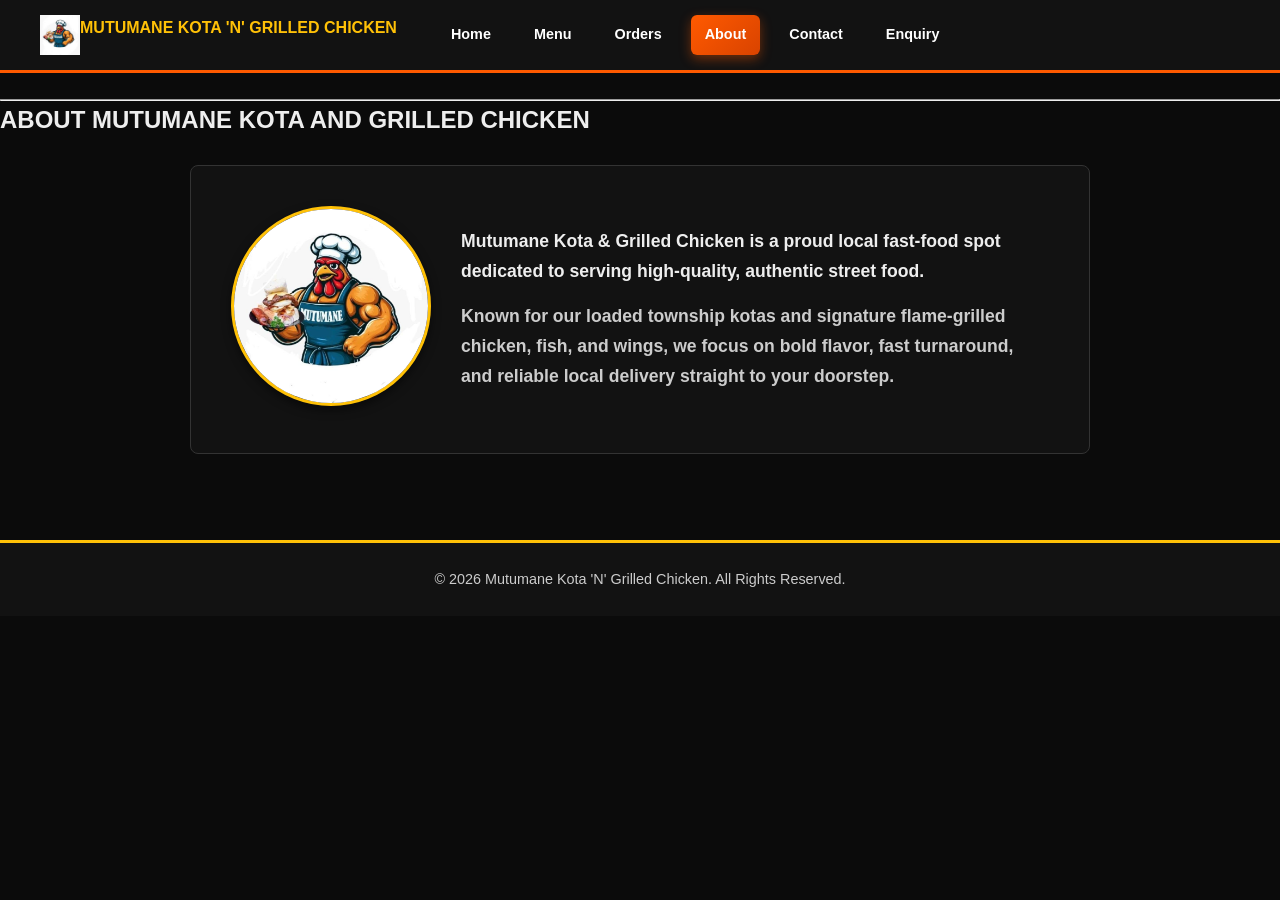
==== Website/aboutUs.html @ a6d9c434 "Complete README.txt with Part 3 POE changelog, rubrics compliance, and sitemap" ====
<!DOCTYPE html>
<html lang="en">
<head>
  <meta charset="UTF-8">
  <meta name="viewport" content="width=device-width, initial-scale=1.0">
  <title>About Us | Mutumane Kota 'N' Grilled Chicken</title>
  <link rel="stylesheet" href="style.css">
  <script src="script.js" defer></script>
</head>
<body>

  <!-- LOGO & NAVIGATION BAR -->
  <header>
    <div>
      <a href="index.html">
        <img src="Images\LOGO.jpg" alt="Mutumane Logo" width="40" height="40" align="left">
        <strong>MUTUMANE KOTA 'N' GRILLED CHICKEN</strong>
      </a>
      <nav>
        <ul>
          <li><a href="index.html">Home</a></li>
          <li><a href="menu.html">Menu</a></li>
          <li><a href="orders.html">Orders</a></li>
          <li><a href="aboutUs.html" class="active">About</a></li>
          <li><a href="contact.html">Contact</a></li>
          <li><a href="enquiry.html">Enquiry</a></li>
        </ul>
      </nav>
    </div>
  </header>

  <br style="clear: both;">
  <hr>

  <h2>ABOUT MUTUMANE KOTA AND GRILLED CHICKEN</h2>

  <br>

  <!-- MASCOT IMAGE AND ABOUT TEXT CONTAINER -->
  <div class="category-container" style="max-width: 900px; background-color: var(--charcoal); padding: 40px; border-radius: 8px; border: 1px solid #333; display: flex; flex-wrap: wrap; align-items: center; justify-content: center; gap: 30px;">
    
    <div style="flex: 0 0 200px; text-align: center;">
      <img src="Images\LOGO.jpg" alt="Mascot Image Logo" width="200" height="200" style="border-radius: 50%; border: 3px solid var(--warm-yellow); object-fit: cover; box-shadow: 0 4px 10px rgba(0,0,0,0.5);">
    </div>

    <div style="flex: 1; min-width: 285px; text-align: left;">
      <p style="font-size: 1.1rem; line-height: 1.7; margin-bottom: 15px;">
        <strong>Mutumane Kota & Grilled Chicken is a proud local fast-food spot dedicated to serving high-quality, authentic street food.</strong>
      </p>
      
      <p style="font-size: 1.1rem; line-height: 1.7; color: var(--text-muted);">
        <strong>Known for our loaded township kotas and signature flame-grilled chicken, fish, and wings, we focus on bold flavor, fast turnaround, and reliable local delivery straight to your doorstep.</strong>
      </p>
    </div>

  </div>

  <br style="clear: both;">
  
  <!-- FOOTER -->
  <footer>
    <p>&copy; 2026 Mutumane Kota 'N' Grilled Chicken. All Rights Reserved.</p>
  </footer>

</body>
</html>
---- Website/style.css ----
/* =========================================================
   MUTUMANE KOTA 'N' GRILLED CHICKEN - STYLESHEET
   ========================================================= */

:root {
    --black: #0b0b0b;
    --charcoal: #121212;
    --charcoal-light: #1a1a1a;
    --fiery-orange: #ff5a00;
    --orange-dark: #d94300;
    --fiery-orange-hover: #ff6a16;
    --warm-yellow: #ffc107;
    --white: #ffffff;
    --text-main: #eeeeee;
    --text-muted: #cccccc;
    --border-color: rgba(255, 255, 255, 0.12);
    --shadow: 0 10px 30px rgba(0, 0, 0, 0.55);
}

* {
    box-sizing: border-box;
    margin: 0;
    padding: 0;
}

html {
    scroll-behavior: smooth;
}

body {
    background-color: var(--black);
    color: var(--text-main);
    font-family: 'Plus Jakarta Sans', 'Segoe UI', Tahoma, Geneva, Verdana, sans-serif;
    line-height: 1.6;
    min-height: 100vh;
}

a {
    color: var(--warm-yellow);
    text-decoration: none;
    transition: color 0.25s ease;
}

a:hover {
    color: var(--fiery-orange);
}

/* Header & Left-Aligned Navigation */
header {
    position: sticky;
    top: 0;
    z-index: 1000;
    background-color: var(--charcoal);
    border-bottom: 3px solid var(--fiery-orange);
    padding: 15px 30px;
}

header div {
    max-width: 1200px;
    margin: 0 auto;
    display: flex;
    align-items: center;
    justify-content: flex-start;
    gap: 40px;
    flex-wrap: wrap;
}

header nav {
    margin-left: 0;
}

nav ul {
    list-style: none;
    margin: 0;
    padding: 0;
    display: flex;
    gap: 15px;
    align-items: center;
}

nav ul li a {
    display: block;
    padding: 8px 14px;
    border-radius: 6px;
    color: var(--white);
    font-size: 0.9rem;
    font-weight: 700;
}

nav ul li a:hover {
    background-color: var(--fiery-orange);
    color: var(--white);
}

nav ul li a.active {
    background: linear-gradient(135deg, var(--fiery-orange), var(--orange-dark));
    color: var(--white);
    box-shadow: 0 4px 12px rgba(255, 90, 0, 0.4);
}

/* Hero Section */
.hero-section {
    position: relative;
    min-height: 500px;
    display: flex;
    flex-direction: column;
    align-items: center;
    justify-content: center;
    text-align: center;
    padding: 60px 20px;
    background: linear-gradient(135deg, #171717, #090909);
    border-bottom: 1px solid var(--border-color);
}

.hero-logo {
    width: 150px;
    height: 150px;
    object-fit: cover;
    border-radius: 50%;
    border: 4px solid var(--warm-yellow);
    box-shadow: 0 0 30px rgba(255, 90, 0, 0.5);
    margin-bottom: 20px;
    cursor: pointer;
}

.hero-section h1 {
    color: var(--white);
    font-size: clamp(2rem, 5vw, 3.5rem);
    line-height: 1.1;
    font-weight: 800;
    text-transform: uppercase;
    margin-bottom: 15px;
}

.hero-section p {
    color: var(--text-muted);
    font-size: 1.1rem;
    margin-bottom: 25px;
}

/* Buttons */
.btn-primary, .btn {
    display: inline-block;
    border: none;
    border-radius: 6px;
    padding: 12px 24px;
    background: linear-gradient(135deg, var(--fiery-orange), var(--orange-dark));
    color: var(--white);
    font-size: 0.9rem;
    font-weight: 800;
    text-transform: uppercase;
    cursor: pointer;
    box-shadow: 0 5px 15px rgba(255, 90, 0, 0.3);
    transition: transform 0.2s ease, background 0.2s ease;
}

.btn-primary:hover {
    background: linear-gradient(135deg, var(--fiery-orange-hover), var(--fiery-orange));
    transform: translateY(-2px);
}

/* Cards & Grid */
.category-container {
    max-width: 1100px;
    margin: 0 auto;
    display: flex;
    flex-wrap: wrap;
    justify-content: center;
    gap: 25px;
    padding: 20px;
}

.card {
    display: flex;
    flex-direction: column;
    justify-content: space-between;
    flex: 1 1 300px;
    max-width: 350px;
    padding: 20px;
    background-color: var(--charcoal);
    border: 1px solid var(--border-color);
    border-radius: 12px;
    box-shadow: var(--shadow);
    text-align: center;
}

.card img {
    width: 120px;
    height: 120px;
    object-fit: cover;
    border-radius: 50%;
    border: 2px solid var(--warm-yellow);
    margin: 0 auto 15px auto;
    cursor: pointer;
    transition: transform 0.3s ease;
}

.card img:hover {
    transform: scale(1.08);
}

.card h3 {
    color: var(--warm-yellow);
    margin-bottom: 10px;
    font-size: 1.25rem;
}

.card p {
    color: var(--text-muted);
    font-size: 0.95rem;
    margin-bottom: 15px;
}

/* Form Styling */
input[type="text"],
input[type="email"],
input[type="tel"],
select,
textarea {
    width: 100%;
    padding: 12px 15px;
    border: 1px solid #444444;
    border-radius: 6px;
    background-color: var(--charcoal-light);
    color: var(--white);
    font-size: 1rem;
    margin-top: 5px;
    margin-bottom: 15px;
}

input:focus, select:focus, textarea:focus {
    outline: none;
    border-color: var(--warm-yellow);
}

/* Gallery Lightbox Modal */
.lightbox-modal {
    display: none;
    position: fixed;
    z-index: 99999;
    top: 0;
    left: 0;
    width: 100%;
    height: 100%;
    background-color: rgba(0, 0, 0, 0.9);
    justify-content: center;
    align-items: center;
    flex-direction: column;
}

.lightbox-modal img {
    max-width: 90%;
    max-height: 80vh;
    border: 3px solid var(--warm-yellow);
    border-radius: 8px;
    box-shadow: 0 0 25px rgba(255, 90, 0, 0.6);
}

.lightbox-close {
    position: absolute;
    top: 20px;
    right: 35px;
    color: var(--white);
    font-size: 40px;
    font-weight: bold;
    cursor: pointer;
}

.lightbox-caption {
    margin-top: 15px;
    color: var(--warm-yellow);
    font-size: 1.2rem;
    font-weight: bold;
}

/* Footer */
footer {
    background-color: var(--charcoal);
    color: var(--text-muted);
    padding: 25px 20px;
    border-top: 3px solid var(--warm-yellow);
    margin-top: 60px;
    text-align: center;
    font-size: 0.9rem;
    width: 100%;
    box-sizing: border-box;
}

footer p {
    color: var(--text-muted);
    margin: 0;
}
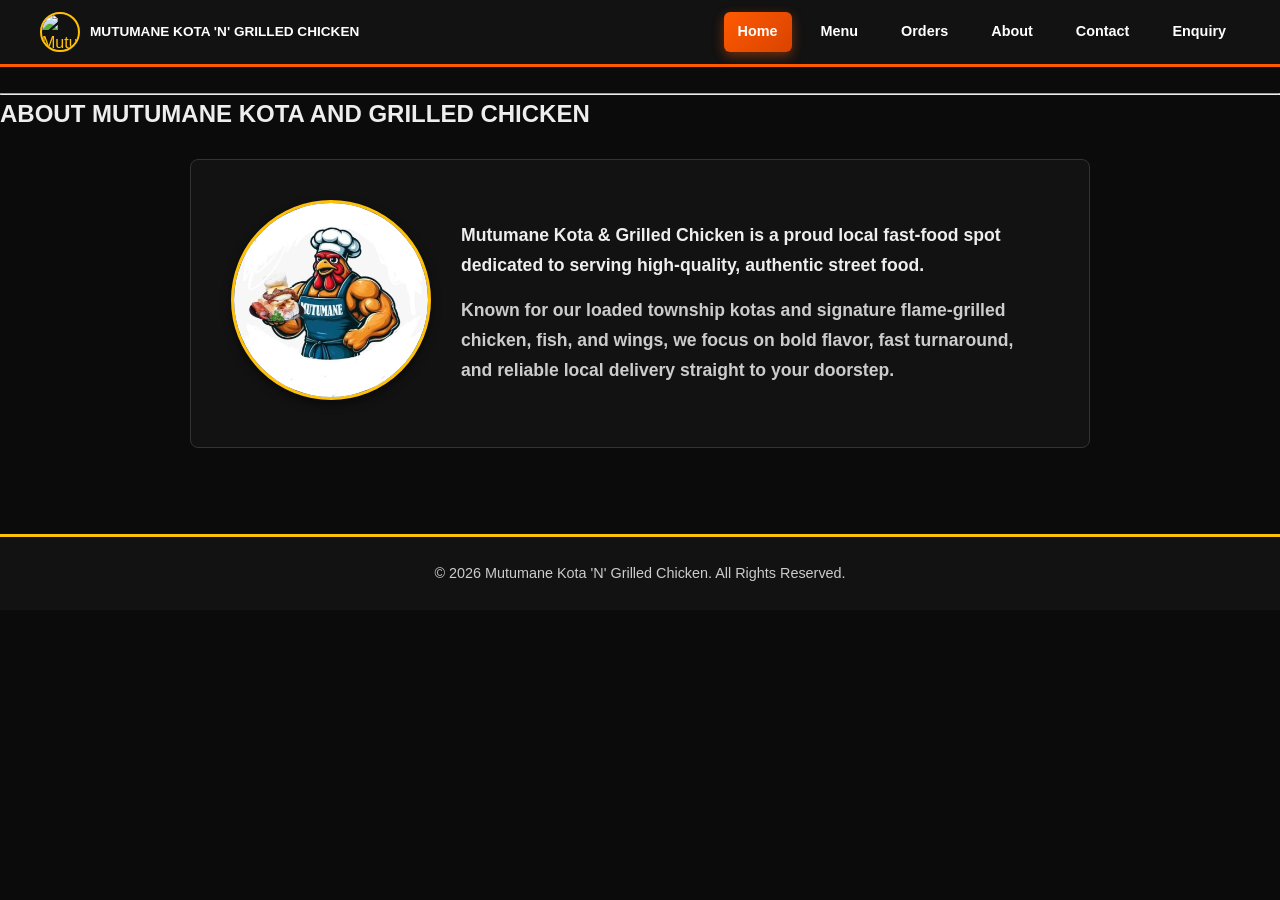
==== commit f149a1f4: "Add responsive mobile hamburger menu navigation and update style rules for phones and tablets" ====
--- a/Website/aboutUs.html
+++ b/Website/aboutUs.html
@@ -12,16 +12,26 @@
   <!-- LOGO & NAVIGATION BAR -->
   <header>
     <div>
-      <a href="index.html">
-        <img src="Images\LOGO.jpg" alt="Mutumane Logo" width="40" height="40" align="left">
-        <strong>MUTUMANE KOTA 'N' GRILLED CHICKEN</strong>
+      <!-- Brand Logo & Title -->
+      <a href="index.html" style="display: flex; align-items: center; gap: 10px; text-decoration: none;">
+        <img src="Research/Images/LOGO.jpg" alt="Mutumane Logo" width="40" height="40" style="border-radius: 50%; border: 2px solid var(--warm-yellow);">
+        <strong style="color: var(--white); font-size: 0.85rem;">MUTUMANE KOTA 'N' GRILLED CHICKEN</strong>
       </a>
-      <nav>
+
+      <!-- Mobile Hamburger Button -->
+      <button class="hamburger-toggle" aria-label="Toggle navigation menu" onclick="toggleMobileMenu()">
+        <span></span>
+        <span></span>
+        <span></span>
+      </button>
+
+      <!-- Navigation Links -->
+      <nav id="mainNav">
         <ul>
-          <li><a href="index.html">Home</a></li>
+          <li><a href="index.html" class="active">Home</a></li>
           <li><a href="menu.html">Menu</a></li>
           <li><a href="orders.html">Orders</a></li>
-          <li><a href="aboutUs.html" class="active">About</a></li>
+          <li><a href="aboutUs.html">About</a></li>
           <li><a href="contact.html">Contact</a></li>
           <li><a href="enquiry.html">Enquiry</a></li>
         </ul>
--- a/Website/style.css
+++ b/Website/style.css
@@ -60,15 +60,44 @@
     margin: 0 auto;
     display: flex;
     align-items: center;
-    justify-content: flex-start;
-    gap: 40px;
-    flex-wrap: wrap;
-}
-
-header nav {
-    margin-left: 0;
-}
-
+    justify-content: space-between;
+    gap: 20px;
+}
+
+.nav-brand {
+    display: flex;
+    align-items: center;
+    gap: 12px;
+}
+
+.nav-brand img {
+    border-radius: 50%;
+    border: 2px solid var(--warm-yellow);
+}
+
+/* Hamburger Icon (Hidden by default on Desktop) */
+.hamburger-toggle {
+    display: none;
+    flex-direction: column;
+    justify-content: space-between;
+    width: 30px;
+    height: 21px;
+    background: transparent;
+    border: none;
+    cursor: pointer;
+    padding: 0;
+    z-index: 1100;
+}
+
+.hamburger-toggle span {
+    width: 100%;
+    height: 3px;
+    background-color: var(--warm-yellow);
+    border-radius: 2px;
+    transition: all 0.3s ease;
+}
+
+/* Desktop Navigation */
 nav ul {
     list-style: none;
     margin: 0;
@@ -101,20 +130,20 @@
 /* Hero Section */
 .hero-section {
     position: relative;
-    min-height: 500px;
+    min-height: 450px;
     display: flex;
     flex-direction: column;
     align-items: center;
     justify-content: center;
     text-align: center;
-    padding: 60px 20px;
+    padding: 50px 20px;
     background: linear-gradient(135deg, #171717, #090909);
     border-bottom: 1px solid var(--border-color);
 }
 
 .hero-logo {
-    width: 150px;
-    height: 150px;
+    width: 140px;
+    height: 140px;
     object-fit: cover;
     border-radius: 50%;
     border: 4px solid var(--warm-yellow);
@@ -125,7 +154,7 @@
 
 .hero-section h1 {
     color: var(--white);
-    font-size: clamp(2rem, 5vw, 3.5rem);
+    font-size: clamp(1.8rem, 5vw, 3.2rem);
     line-height: 1.1;
     font-weight: 800;
     text-transform: uppercase;
@@ -134,7 +163,7 @@
 
 .hero-section p {
     color: var(--text-muted);
-    font-size: 1.1rem;
+    font-size: 1.05rem;
     margin-bottom: 25px;
 }
 
@@ -271,6 +300,8 @@
     color: var(--warm-yellow);
     font-size: 1.2rem;
     font-weight: bold;
+    text-align: center;
+    padding: 0 15px;
 }
 
 /* Footer */
@@ -289,4 +320,208 @@
 footer p {
     color: var(--text-muted);
     margin: 0;
+}
+
+/* Header & Navigation */
+header {
+    position: sticky;
+    top: 0;
+    z-index: 1000;
+    background-color: var(--charcoal);
+    border-bottom: 3px solid var(--fiery-orange);
+    padding: 12px 20px;
+}
+
+header div {
+    max-width: 1200px;
+    margin: 0 auto;
+    display: flex;
+    align-items: center;
+    justify-content: space-between;
+    position: relative;
+}
+
+/* Hamburger Toggle Button (Hidden on Desktop) */
+.hamburger-toggle {
+    display: none;
+    flex-direction: column;
+    justify-content: space-between;
+    width: 32px;
+    height: 24px;
+    background: transparent;
+    border: none;
+    cursor: pointer;
+    padding: 0;
+    z-index: 1100;
+}
+
+.hamburger-toggle span {
+    width: 100%;
+    height: 3px;
+    background-color: var(--warm-yellow);
+    border-radius: 2px;
+    transition: all 0.3s ease;
+}
+
+/* Desktop Navigation */
+nav ul {
+    list-style: none;
+    margin: 0;
+    padding: 0;
+    display: flex;
+    gap: 15px;
+    align-items: center;
+}
+
+nav ul li a {
+    display: block;
+    padding: 8px 14px;
+    border-radius: 6px;
+    color: var(--white);
+    font-size: 0.9rem;
+    font-weight: 700;
+}
+
+nav ul li a:hover {
+    background-color: var(--fiery-orange);
+    color: var(--white);
+}
+
+nav ul li a.active {
+    background: linear-gradient(135deg, var(--fiery-orange), var(--orange-dark));
+    color: var(--white);
+    box-shadow: 0 4px 12px rgba(255, 90, 0, 0.4);
+}
+
+/* =========================================================
+   MOBILE MEDIA QUERY (Phones & Tablets)
+   ========================================================= */
+@media screen and (max-width: 768px) {
+    /* Show the hamburger button on mobile */
+    .hamburger-toggle {
+        display: flex;
+    }
+
+    /* Hide the navbar by default on mobile */
+    header nav {
+        display: none;
+        position: absolute;
+        top: 100%;
+        left: 0;
+        width: 100%;
+        background-color: var(--charcoal);
+        border-bottom: 3px solid var(--warm-yellow);
+        box-shadow: 0 10px 25px rgba(0, 0, 0, 0.9);
+    }
+
+    /* Show navbar when toggled via JS class */
+    header nav.nav-open {
+        display: block;
+    }
+
+    nav ul {
+        flex-direction: column;
+        width: 100%;
+        gap: 0;
+        padding: 10px 0;
+    }
+
+    nav ul li {
+        width: 100%;
+        text-align: center;
+    }
+
+    nav ul li a {
+        padding: 14px 20px;
+        width: 100%;
+        border-radius: 0;
+        border-bottom: 1px solid rgba(255, 255, 255, 0.05);
+        font-size: 1rem;
+    }
+}
+
+/* =========================================================
+   RESPONSIVE MEDIA QUERIES (TABLETS & MOBILE PHONES)
+   ========================================================= */
+
+/* Tablets (max-width: 900px) */
+@media screen and (max-width: 900px) {
+    header {
+        padding: 12px 20px;
+    }
+
+    .category-container {
+        gap: 20px;
+        padding: 15px;
+    }
+
+    .card {
+        flex: 1 1 45%;
+        max-width: 100%;
+    }
+}
+
+/* Mobile Phones (max-width: 768px) */
+@media screen and (max-width: 768px) {
+
+    /* Show Hamburger Button */
+    .hamburger-toggle {
+        display: flex;
+    }
+
+    /* Mobile Dropdown Navigation */
+    header nav {
+        position: absolute;
+        top: 100%;
+        left: 0;
+        width: 100%;
+        background-color: var(--charcoal);
+        border-bottom: 3px solid var(--warm-yellow);
+        display: none; /* Controlled by JS toggle class 'nav-open' */
+        box-shadow: 0 10px 20px rgba(0, 0, 0, 0.8);
+    }
+
+    header nav.nav-open {
+        display: block;
+    }
+
+    nav ul {
+        flex-direction: column;
+        width: 100%;
+        gap: 0;
+        padding: 10px 0;
+    }
+
+    nav ul li {
+        width: 100%;
+        text-align: center;
+    }
+
+    nav ul li a {
+        padding: 12px 20px;
+        width: 100%;
+        border-radius: 0;
+        border-bottom: 1px solid rgba(255, 255, 255, 0.05);
+    }
+
+    /* Stack cards into a clean single column on mobile */
+    .card {
+        flex: 1 1 100%;
+        max-width: 100%;
+    }
+
+    .hero-section {
+        min-height: auto;
+        padding: 40px 15px;
+    }
+
+    .hero-logo {
+        width: 110px;
+        height: 110px;
+    }
+
+    .btn-primary, .btn {
+        width: 100%;
+        text-align: center;
+    }
 }
